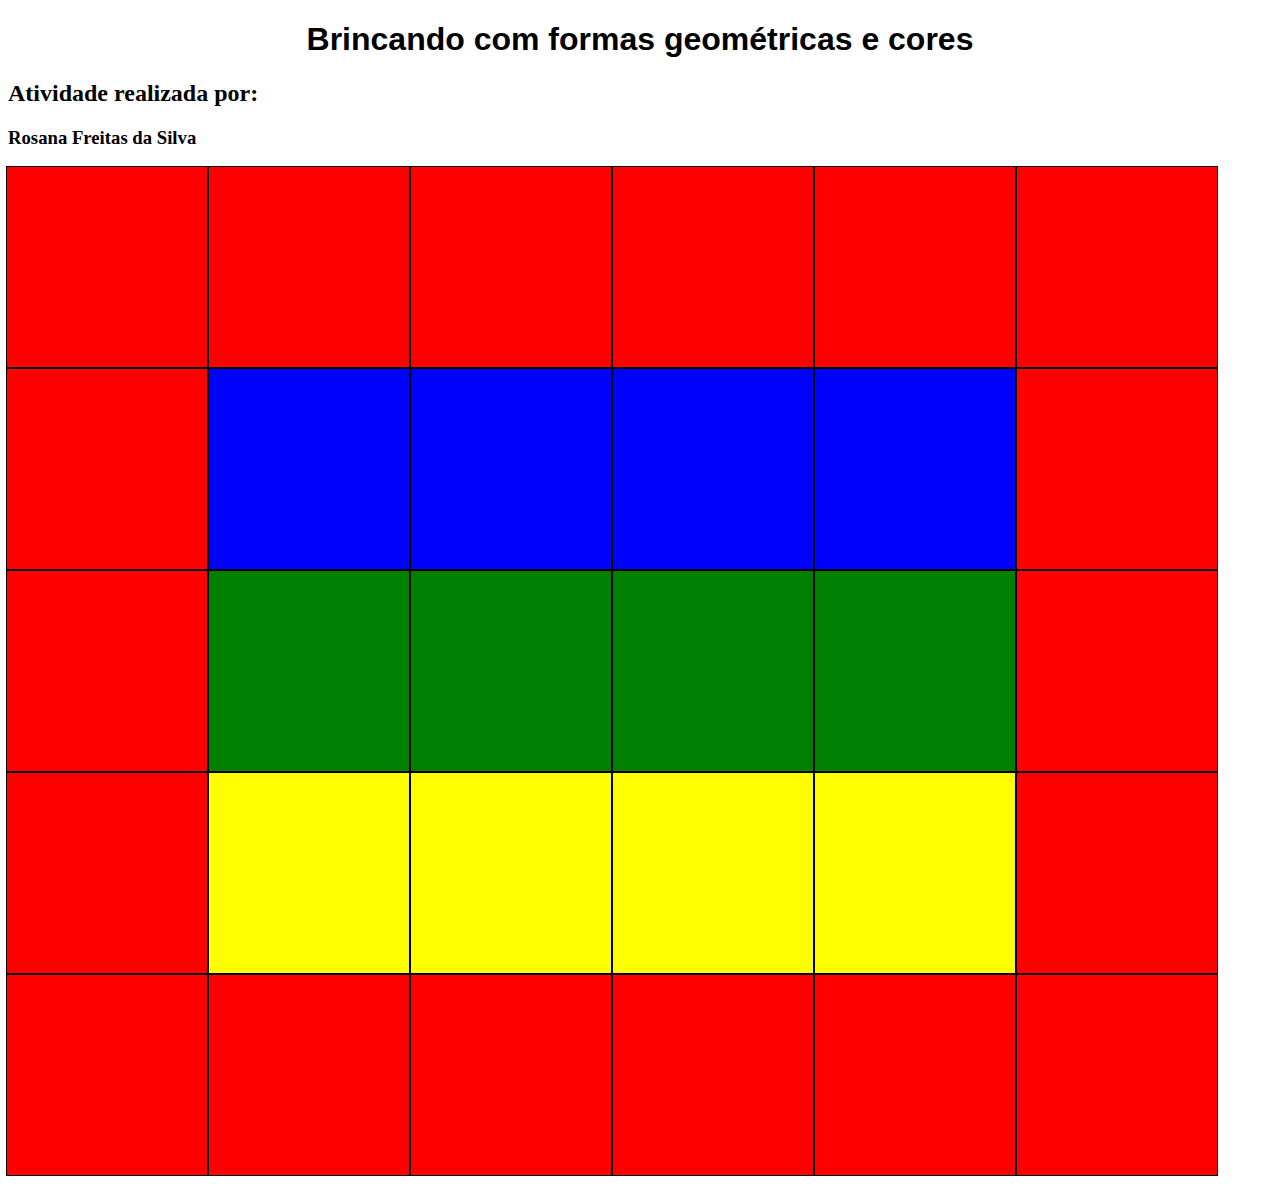
==== index.html @ 72951572 "Add files via upload" ====
<!DOCTYPE html>
<html lang="pt-br">
<head>
    <meta charset="UTF-8">
    <meta name="viewport" content="width=device-width, initial-scale=1.0">
    <title>Q-Coloridos-Rosana</title>
    <link rel="stylesheet" href="style.css" />
</head>
<body>
    <h1>Brincando com formas geométricas e cores</h1>
    <h2>Atividade realizada por:</h2>
    <h3>Rosana Freitas da Silva</h3>
    
</body>
<div class="vermelha hov" id="canto"></div>
<div class="vermelha"></div>
<div class="vermelha"></div>
<div class="vermelha"></div>
<div class="vermelha"></div>
<div class="vermelha hov" id="canto"></div>
<div class="vermelha"></div>
<div class="azul"></div>
<div class="azul"></div>
<div class="azul"></div>
<div class="azul"></div>
<div class="vermelha"></div>
<div class="vermelha"></div>
<div class="verde"></div>
<div class="verde"></div>
<div class="verde"></div>
<div class="verde"></div>
<div class="vermelha"></div>
<div class="vermelha"></div>
<div class="amarela"></div>
<div class="amarela"></div>
<div class="amarela"></div>
<div class="amarela"></div>
<div class="vermelha"></div>
<div class="vermelha hov" id="canto"></div>
<div class="vermelha"></div>
<div class="vermelha"></div>
<div class="vermelha"></div>
<div class="vermelha"></div>
<div class="vermelha hov" id="canto"></div>
</html>
---- style.css ----
/* Estilize os quadrados */
.vermelha {
    background-color: red;
}

.azul {
    background-color: blue;
}

.verde {
    background-color: green;
}

.amarela {
    background-color: yellow;
}
/* Defina o tamanho e altura dos quadrados */
div {
    display: inline-block;
    width: 200px;
    height: 200px;
    border: 1px solid black;
}

/*Estilize os quadrados */
.vermelha,
.azul,
.verde,
.amarela {
    margin: -2px; /*Remova a margem vertical */
    border: 1 px solid black;
}

/* Estilize o quadrado com a classe "hov" quando o mouse passar por cima */
.hov:hover {
    background-color: aqua;
}
h1 {
    font-family: 'Gill Sans', 'Gill Sans MT', Calibri, 'Trebuchet MS', sans-serif;

}

h1 {
    text-align: center;
}
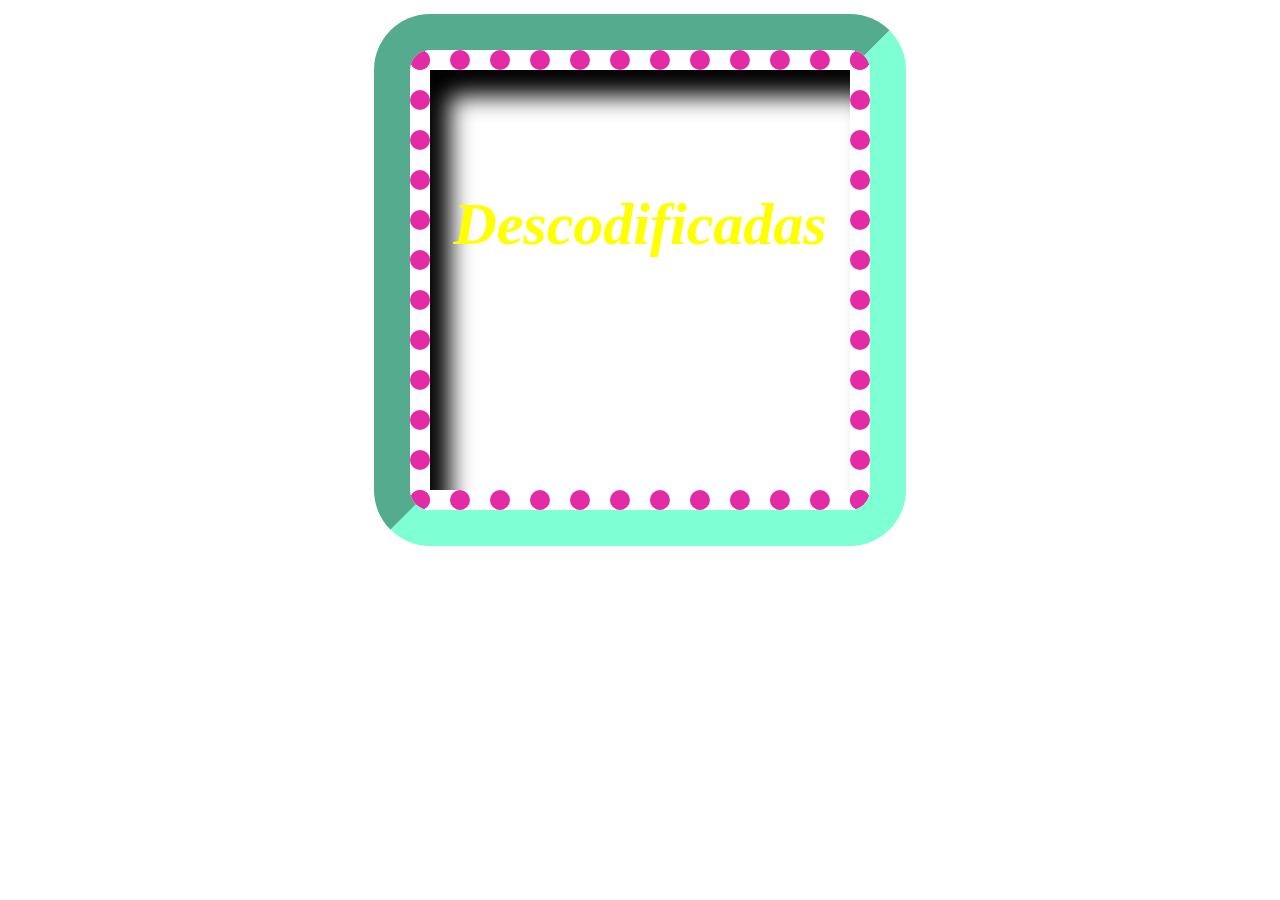
==== commit d929686e: "Add files via upload" ====
--- a/index.html
+++ b/index.html
@@ -3,43 +3,52 @@
 <head>
     <meta charset="UTF-8">
     <meta name="viewport" content="width=device-width, initial-scale=1.0">
-    <title>Q-Coloridos-Rosana</title>
-    <link rel="stylesheet" href="style.css" />
-</head>
+    <title>Box Model Rosana</title>
+    <link rel="shortcut icon" href="Florbela.ico">
+    <style>
+        div {
+            height: 400px;
+            width: 400px;
+
+            border-width: 20px;
+            border-style:dotted;
+            border-color: rgb(226, 43, 165);
+            border-radius: 20px;
+
+            background-image: url(https://cdn.pixabay.com/photo/2020/10/29/14/25/flowers-5696378_1280.jpg);
+            text-align: center;
+            box-shadow: inset 20px 26px 23px;
+            background-size: cover;
+
+            padding-top: 10px;
+            padding-left: 10px;
+            padding-right: 10px;
+            padding-bottom: 10px;
+
+
+
+            outline-width: 36px;
+            outline-style: inset;
+            outline-color: aquamarine;
+
+            margin: auto;
+            margin-top: 50px;
+
+        }
+
+        p {
+            padding-top: 50px;
+            font-style: italic;
+            font-size: 60px;
+            color: yellow;
+            font-weight: bold;
+        }
+
+    </style>
 <body>
-    <h1>Brincando com formas geométricas e cores</h1>
-    <h2>Atividade realizada por:</h2>
-    <h3>Rosana Freitas da Silva</h3>
+    <div>
+        <p>Descodificadas</p>
+    </div>
     
 </body>
-<div class="vermelha hov" id="canto"></div>
-<div class="vermelha"></div>
-<div class="vermelha"></div>
-<div class="vermelha"></div>
-<div class="vermelha"></div>
-<div class="vermelha hov" id="canto"></div>
-<div class="vermelha"></div>
-<div class="azul"></div>
-<div class="azul"></div>
-<div class="azul"></div>
-<div class="azul"></div>
-<div class="vermelha"></div>
-<div class="vermelha"></div>
-<div class="verde"></div>
-<div class="verde"></div>
-<div class="verde"></div>
-<div class="verde"></div>
-<div class="vermelha"></div>
-<div class="vermelha"></div>
-<div class="amarela"></div>
-<div class="amarela"></div>
-<div class="amarela"></div>
-<div class="amarela"></div>
-<div class="vermelha"></div>
-<div class="vermelha hov" id="canto"></div>
-<div class="vermelha"></div>
-<div class="vermelha"></div>
-<div class="vermelha"></div>
-<div class="vermelha"></div>
-<div class="vermelha hov" id="canto"></div>
-</html>
+</html>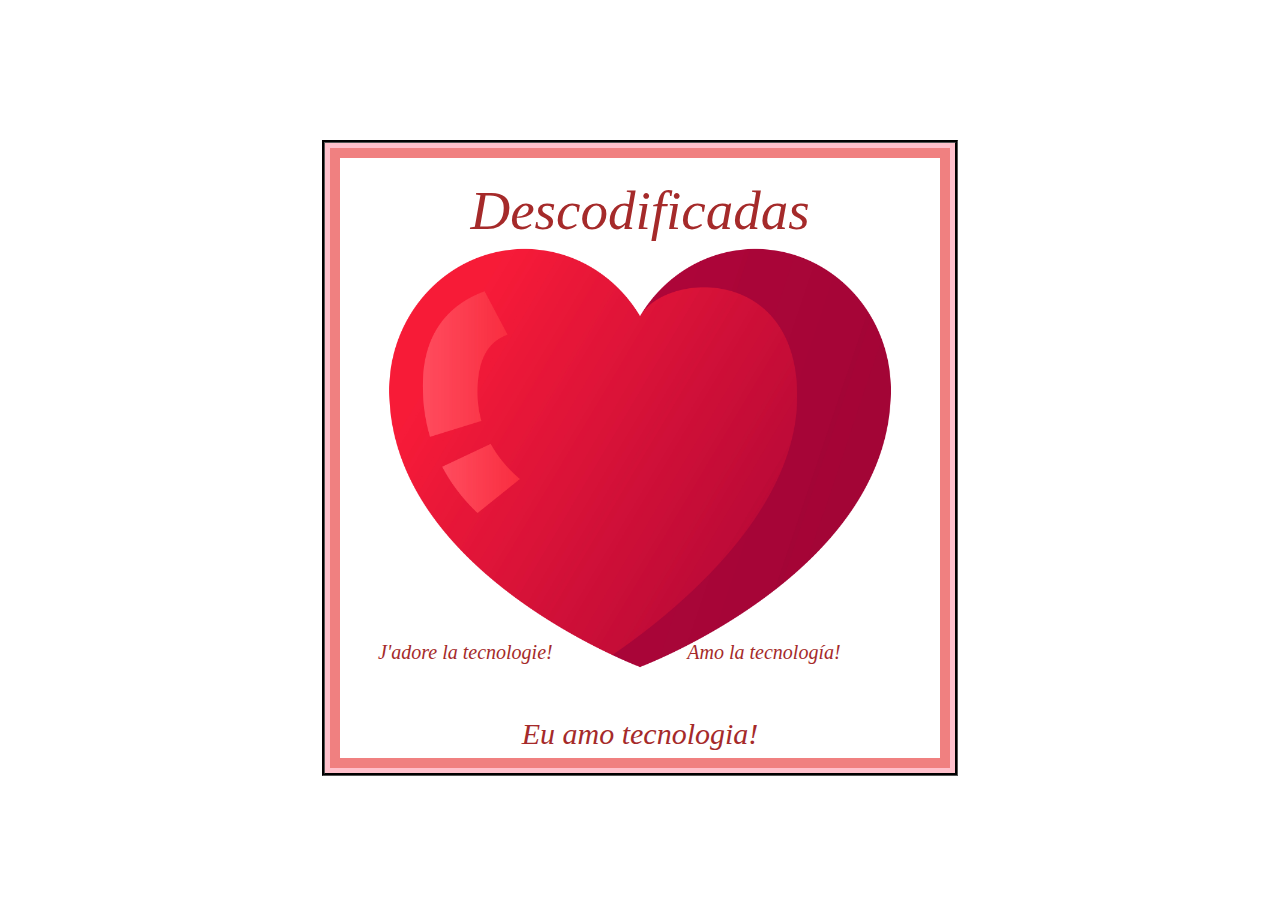
==== commit ff7d7c0d: "Add files via upload" ====
--- a/index.html
+++ b/index.html
@@ -3,52 +3,122 @@
 <head>
     <meta charset="UTF-8">
     <meta name="viewport" content="width=device-width, initial-scale=1.0">
-    <title>Box Model Rosana</title>
-    <link rel="shortcut icon" href="Florbela.ico">
+    <title>Heart beating</title>
+    <link rel="shortcut icon" href="coração.ico"> <!-- Favicon deve estar dentro do head -->
+
     <style>
-        div {
-            height: 400px;
-            width: 400px;
 
-            border-width: 20px;
-            border-style:dotted;
-            border-color: rgb(226, 43, 165);
-            border-radius: 20px;
+        @keyframes heartbeat {
+            
+            0% { transform: scale(1);}
+            25% { transform: scale(1.1);}
+            50% { transform: scale(1);}
+            75% { transform: scale(1.1);}
+            100% { transform: scale(1);}
+        }
 
-            background-image: url(https://cdn.pixabay.com/photo/2020/10/29/14/25/flowers-5696378_1280.jpg);
-            text-align: center;
-            box-shadow: inset 20px 26px 23px;
-            background-size: cover;
+        .heart-img {
+            animation: heartbeat 1s infinite;
+        }
 
-            padding-top: 10px;
-            padding-left: 10px;
-            padding-right: 10px;
-            padding-bottom: 10px;
+        .frame {
+            border: 5px solid; /* cria o quadro */
+            border-color: pink;
+            outline: groove;
+            margin-left: auto;
+            margin-right: auto;
+            padding: 10px;
+            width: fit-content;
+            display: flex;
+            background-color: lightcoral;
+            
 
+        }
+    
+        .frame img {
+            display: block;
+            width: 600px; /* Ajuste a largura conforme necessário */
+            height: auto;
+            background-color: lavenderblush;
+            
+        }
 
+        .container {
+            display: flex;
+            justify-content: center;
+            align-items: center;
+            height: 100vh;
+            
+        }
 
-            outline-width: 36px;
-            outline-style: inset;
-            outline-color: aquamarine;
+        .frame {
+            position:relative; 
+        }
 
-            margin: auto;
-            margin-top: 50px;
+        .text-centered1 {
+            position: absolute;
+            top: 10%;
+            left: 50%;
+            transform: translate(-50%, -50%);
+            color: brown;
+            font-size: 55px;
+            font-style: oblique;
+            font-family: Georgia, 'Times New Roman', Times, serif ;
+            z-index: 10;
 
         }
 
-        p {
-            padding-top: 50px;
-            font-style: italic;
-            font-size: 60px;
-            color: yellow;
-            font-weight: bold;
+        .text-centered2 {
+            position: absolute;
+            bottom: 0%;
+            left: 50%;
+            transform: translate(-50%, -50%);
+            color: brown;
+            font-size: 30px;
+            font-style: oblique;
+            font-family: Georgia, 'Times New Roman', Times, serif ;
+            z-index: 10;
+        }
+
+        .text-bottom-right {
+            position: absolute;
+            bottom: 15%;
+            right: 50%;
+            transform: translate(-50%, -50%);
+            color: brown;
+            font-size: 20px;
+            font-style: oblique;
+            font-family: Georgia, 'Times New Roman', Times, serif ;
+            z-index: 10;
+        }
+
+        .text-bottom-left {
+            position: absolute;
+            bottom: 15%;
+            left: 70%;
+            transform: translate(-50%, -50%);
+            color: brown;
+            font-size: 20px;
+            font-style: oblique;
+            font-family: Georgia, 'Times New Roman', Times, serif ;
+            z-index: 10;
         }
 
     </style>
+</head>
+
 <body>
-    <div>
-        <p>Descodificadas</p>
+    <div class="container">
+        <div class="frame">
+            <img src="gradient_heart.jpg" alt="Coração pulsando" class="heart-img">
+
+            <div class="text-centered1">Descodificadas</div> 
+            <div class="text-centered2">Eu amo tecnologia!</div>
+            <div class="text-bottom-right">J'adore la tecnologie!</div>
+            <div class="text-bottom-left">Amo la tecnología!</div>
+            
+        </div>
     </div>
-    
+
 </body>
 </html>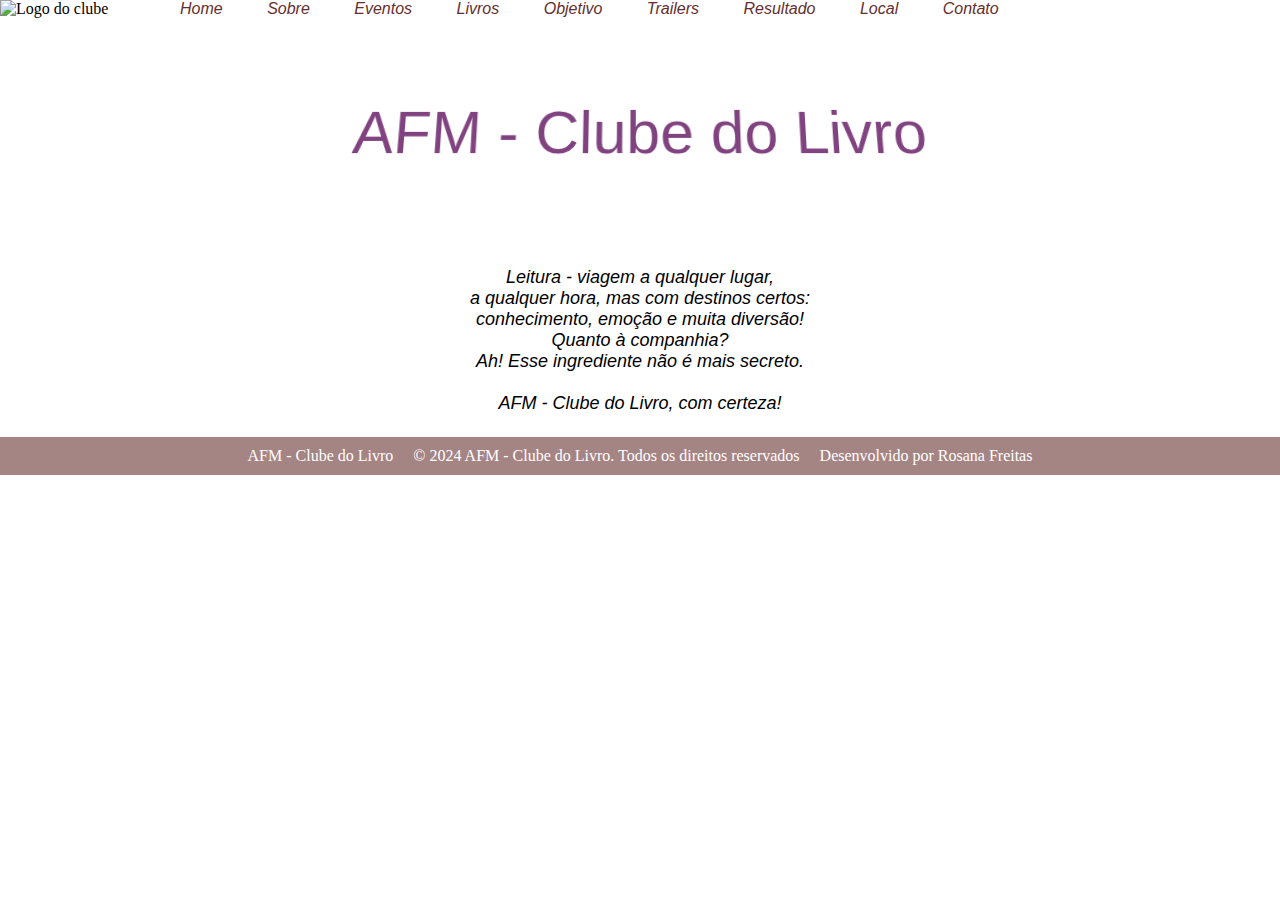
==== commit 29e2dd82: "Add files via upload" ====
--- a/index.html
+++ b/index.html
@@ -3,122 +3,111 @@
 <head>
     <meta charset="UTF-8">
     <meta name="viewport" content="width=device-width, initial-scale=1.0">
-    <title>Heart beating</title>
-    <link rel="shortcut icon" href="coração.ico"> <!-- Favicon deve estar dentro do head -->
+    <title>Home</title>
+    <link rel="stylesheet" type="text/css" href="style.css"/>
+    <link rel="shortcut icon" href="Imagens/afm-clube-do-livro-logo.ico">
 
     <style>
-
-        @keyframes heartbeat {
-            
-            0% { transform: scale(1);}
-            25% { transform: scale(1.1);}
-            50% { transform: scale(1);}
-            75% { transform: scale(1.1);}
-            100% { transform: scale(1);}
-        }
-
-        .heart-img {
-            animation: heartbeat 1s infinite;
-        }
-
-        .frame {
-            border: 5px solid; /* cria o quadro */
-            border-color: pink;
-            outline: groove;
-            margin-left: auto;
-            margin-right: auto;
-            padding: 10px;
-            width: fit-content;
-            display: flex;
-            background-color: lightcoral;
-            
-
-        }
-    
-        .frame img {
-            display: block;
-            width: 600px; /* Ajuste a largura conforme necessário */
-            height: auto;
-            background-color: lavenderblush;
-            
-        }
-
-        .container {
-            display: flex;
-            justify-content: center;
-            align-items: center;
-            height: 100vh;
-            
-        }
-
-        .frame {
-            position:relative; 
-        }
-
-        .text-centered1 {
-            position: absolute;
-            top: 10%;
-            left: 50%;
-            transform: translate(-50%, -50%);
-            color: brown;
-            font-size: 55px;
-            font-style: oblique;
-            font-family: Georgia, 'Times New Roman', Times, serif ;
-            z-index: 10;
+        /*Estilo de parágrafo */
+        .titulo {
+            color: rgb(128, 67, 128);
+            text-align: center;
+            font-family: 'Lucida Sans', 'Lucida Sans Regular', 'Lucida Grande', 'Lucida Sans Unicode', Geneva, Verdana, sans-serif;
+            font-size: 60px;
+            padding-top: 60px;
+            display: inline;
+            transform: perspective(500px) rotateX(10deg);
+            box-sizing: border-box;
+            margin-top: 20px;
 
         }
 
-        .text-centered2 {
-            position: absolute;
-            bottom: 0%;
-            left: 50%;
-            transform: translate(-50%, -50%);
-            color: brown;
-            font-size: 30px;
-            font-style: oblique;
-            font-family: Georgia, 'Times New Roman', Times, serif ;
-            z-index: 10;
+        /* Estilos específicos para o rodapé na home page */
+        body.home footer {
+            position: relative; 
+            margin-top: 23px; 
         }
+    
 
-        .text-bottom-right {
-            position: absolute;
-            bottom: 15%;
-            right: 50%;
-            transform: translate(-50%, -50%);
-            color: brown;
-            font-size: 20px;
-            font-style: oblique;
-            font-family: Georgia, 'Times New Roman', Times, serif ;
-            z-index: 10;
-        }
+    
+    </style>
 
-        .text-bottom-left {
-            position: absolute;
-            bottom: 15%;
-            left: 70%;
-            transform: translate(-50%, -50%);
-            color: brown;
-            font-size: 20px;
-            font-style: oblique;
-            font-family: Georgia, 'Times New Roman', Times, serif ;
-            z-index: 10;
-        }
+</head>
+<body class="home">
 
-    </style>
-</head>
+    <header class="header-inicial">
+        <!-- Conteúdo do cabeçalho - logo, menu, etc. -->
 
-<body>
-    <div class="container">
-        <div class="frame">
-            <img src="gradient_heart.jpg" alt="Coração pulsando" class="heart-img">
+        <div class="logo">
+            <img src="Imagens/AFM - clube-do-livro-logo.png" alt="Logo do clube">
+        </div>
+    
+        <nav class="menu">
+        
+            <ul>
+              <li><a href="index.html">Home</a></li>
+              <li><a href="sobre.html">Sobre</a></li>
+              <li><a href="eventos.html">Eventos</a></li>
+              <li><a href="livros.html">Livros</a></li>
+              <li><a href="objetivo.html">Objetivo</a></li>
+              <li><a href="trailers.html">Trailers</a></li>
+              <li><a href="resultado.html">Resultado</a></li>
+              <li><a href="local.html">Local</a></li>
+              <li><a href="contato.html">Contato</a></li>
+            </ul>
+          </nav>
+    
+      
+<style>
 
-            <div class="text-centered1">Descodificadas</div> 
-            <div class="text-centered2">Eu amo tecnologia!</div>
-            <div class="text-bottom-right">J'adore la tecnologie!</div>
-            <div class="text-bottom-left">Amo la tecnología!</div>
-            
-        </div>
+    /* Imagem de fundo */
+
+    * {
+        margin: 0;
+        padding: 0;
+        box-sizing: border-box;
+    }
+
+    body{
+
+        background-image: url(Imagens/imagem-livros.png);
+        background-size: cover; /* imagem cobre todo espaço disponível */
+        background-repeat: no-repeat; /* evita repetição da imagem */
+        background-position: center; /* centraliza a imagem */
+
+    }
+</style>
+
+    </header>
+
+    <div class="titulo">
+        <p>AFM - Clube do Livro</p>
+    </div>
+    
+
+<div class="flex-container"> <!--citação--> 
+    <p> Leitura - viagem a qualquer lugar, <br>
+    a qualquer hora, mas com destinos certos: <br>
+conhecimento, emoção e muita diversão! <br>
+Quanto à companhia?<br>
+Ah! Esse ingrediente não é mais secreto.<br>
+<br>
+AFM - Clube do Livro, com certeza! </p>
+</div>
+
+       
+<footer>
+    <!--conteúdo do rodapé-->
+
+    <div class="footer-content">
+        <p>AFM - Clube do Livro</p>
+        <p>&copy; 2024 AFM - Clube do Livro. Todos os direitos reservados</p>
+        <p>Desenvolvido por Rosana Freitas</p>
+
     </div>
 
+</footer>
+<body>
+    
 </body>
 </html>--- a/style.css
+++ b/style.css
@@ -0,0 +1,188 @@
+/* Geral */
+body, html {
+  height: 100%;
+  margin: 0;
+  display: flex;
+  flex-direction: column;
+}
+
+.container {
+  display: flex;
+  flex-direction: column;
+  min-height: 100vh;
+}
+
+.content {
+  flex: 1;
+}
+
+/* Navegação */
+
+.home nav ul {
+    list-style-type: none;
+    margin: 0;
+    padding: 0;
+    
+  }
+  
+  .home nav li {
+    display: inline; /* ou 'inline-block' para mais controle */
+    margin-right: 20px;
+
+  }
+
+  .home nav li:hover {
+    background-color: rgb(243, 172, 172);
+  }
+  
+  .home nav a {
+    text-decoration: none;
+    padding: 10px;
+    color: #642e2e;
+  }
+
+  .menu {
+    margin-left: 20px; /*alinha menu à direita */
+    font-family: 'Gill Sans', 'Gill Sans MT', Calibri, 'Trebuchet MS', sans-serif;
+    font-style: italic;
+  }
+
+  .header-inicial { 
+    display: flex; /* cria um container flex */
+    align-items: center /*alinha verticalmente no centro */
+  }
+  .home .logo img {
+
+    float: left; /* alinha logotipo à esquerda */
+    width: 150px; /*define a largura */
+    height: auto; /* mantém a proporção original */
+  }
+
+  /* citação da home */
+  .home .flex-container p {
+    text-align: center;
+    margin-top: 100px;
+    font-size: large;
+    font-family: Verdana, Geneva, Tahoma, sans-serif;
+    font-style: italic;
+
+  }
+
+  .home .p {
+    font-size: large;
+    font-family: Verdana, Geneva, Tahoma, sans-serif;
+    font-style: italic;
+  }
+
+  /* footer */
+  footer {
+    background-color: #a58484;
+    color: #fff;
+    text-align: center;
+    padding: 10px 0;
+    width: 100%;
+        
+  }
+
+  .footer-content {
+    display: flex;
+    justify-content: center;
+    gap: 20px; /*espaço entre os itens */
+  }
+
+  .footer-content p {
+    margin: 0;
+  }
+
+  /* Estilo menu demais páginas */
+
+  body.sobre {
+    padding: 0px;
+    margin: 0;
+  }
+
+ .banner {
+    padding: 0;
+    margin-top: 0;
+    text-align: center;
+    font-family: 'Lucida Sans', 'Lucida Sans Regular', 'Lucida Grande', 'Lucida Sans Unicode', Geneva, Verdana, sans-serif;
+    position: relative;
+    display: flex;
+    align-items: center;
+    justify-content: center;
+    height: 50px;
+ }
+
+ /* adiciona a imagem de fundo ao menu específico da página sobre */
+ .sobre .banner .menu {
+    background-image: url("Imagens/imagem-livros.png");
+    background-size: cover;
+    background-repeat: no-repeat;
+    background-position: center;
+    width: 100%;
+    height: 110px;
+    display: flex;
+    align-items: center;
+    justify-content: center;
+ }
+ .banner .menu li {
+    display: inline-block;
+    margin: 0 10px;
+ }
+
+ .banner .menu li:hover {
+    background-color: rgb(243, 172, 172);
+    color: #fff;
+ }
+
+ .banner .menu a {
+    text-decoration: none;
+    color: #642e2e;
+    transition: color 0.5s ease;
+    
+ }
+
+ /* Estilo do logotipo no banner */
+
+ .sobre .banner .logo {
+    position: absolute;
+    top: 0;
+    left: 10px;
+    width: 100px;
+    height: 90px;
+ }
+
+
+
+
+/* Estilo do conteúdo */
+.sobre .content {
+    padding: 20px;
+}
+
+
+.p {
+    font-size: large;
+    font-family: Verdana, Geneva, Tahoma, sans-serif;
+    background: linear-gradient(45deg, #f3ec78, #af4261);
+    padding: 10px;
+    color: #333;
+    margin-bottom: 20px;
+}
+
+/*Estilo para o botão da página oculta */
+.botao-oculto {
+  display: inline-block;
+  padding: 10px 20px;
+  background-color: #6200ea;
+  color: #fff;
+  text-decoration: none;
+  border-radius: 4px;
+  margin-top: 20px;
+}
+
+.botao-oculto:hover{
+  background-color: #3700b3;
+}
+
+
